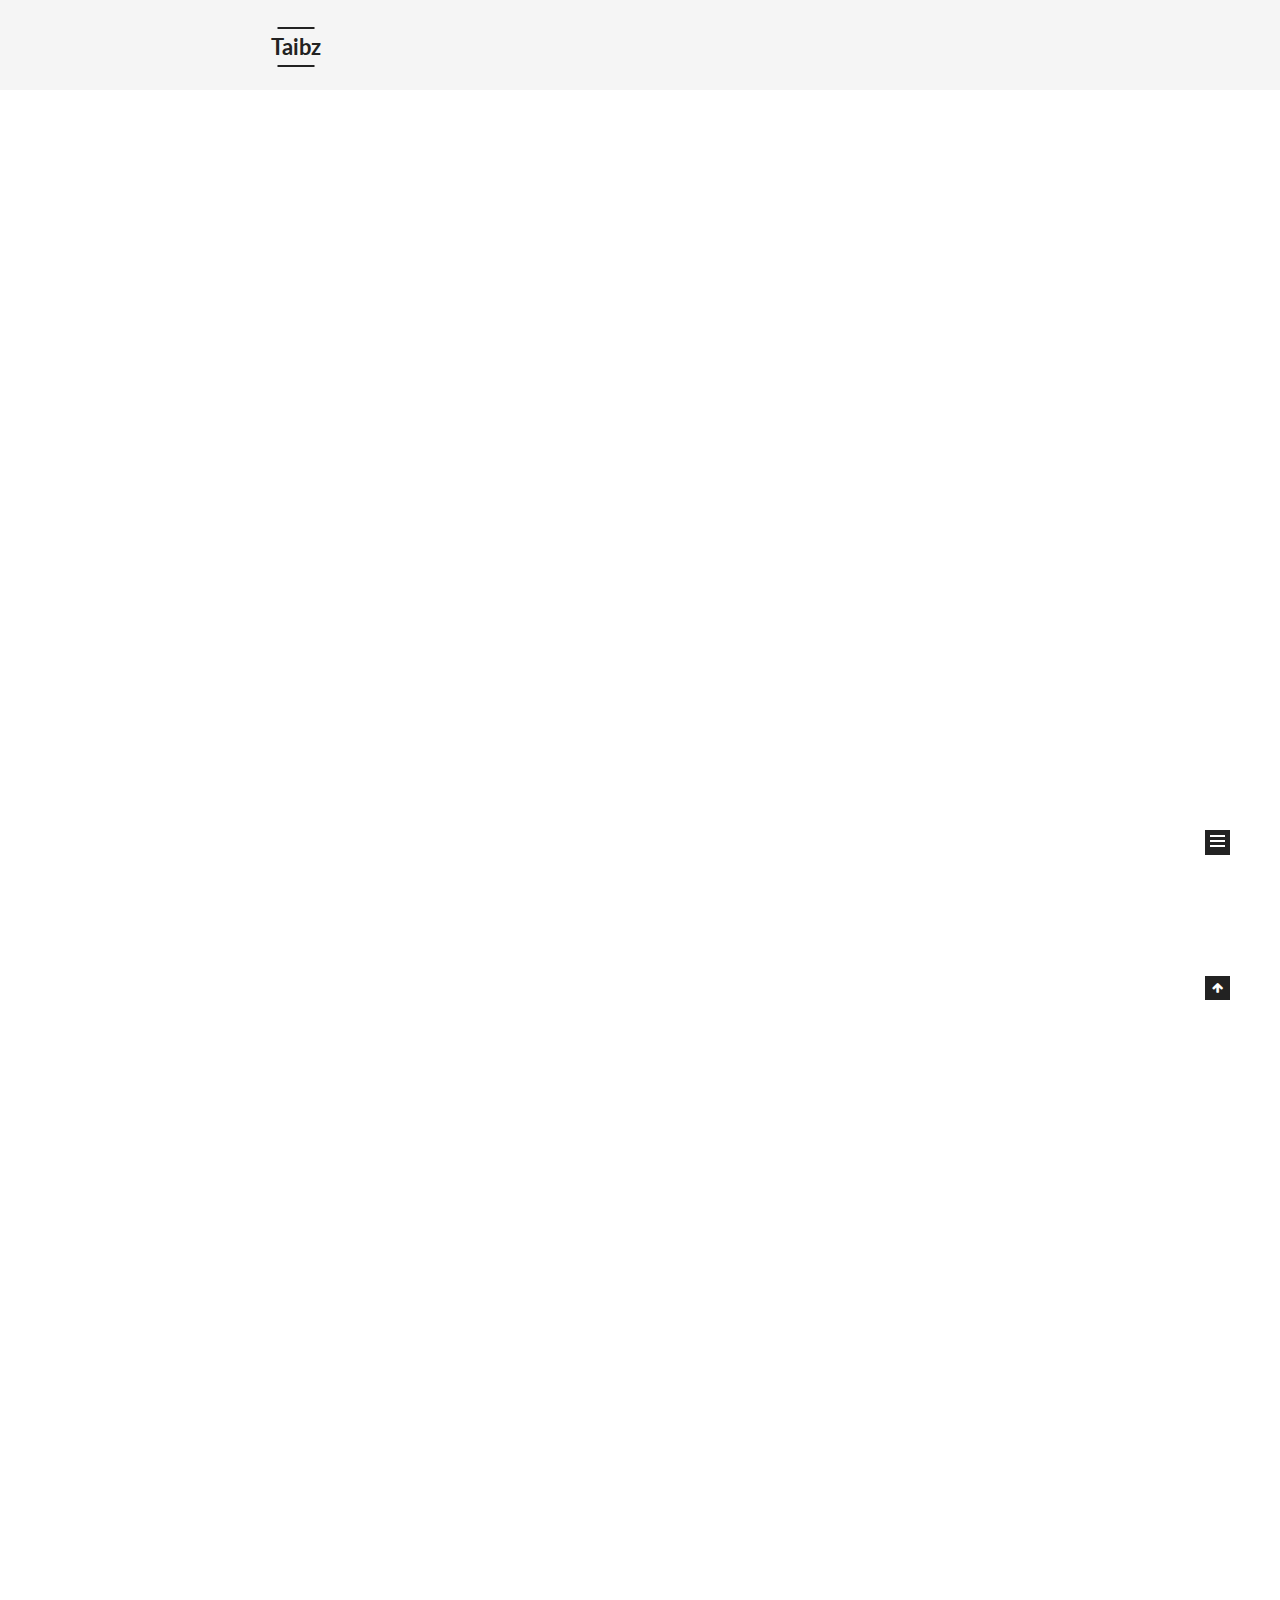
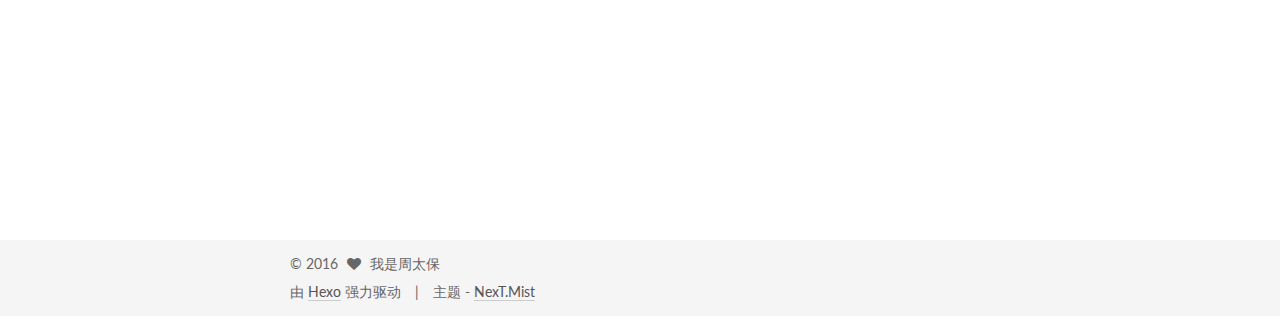
==== index.html @ db172027 "Site updated: 2016-09-04 22:16:09" ====
<!doctype html>



  


<html class="theme-next mist use-motion">
<head>
  <meta charset="UTF-8"/>
<meta http-equiv="X-UA-Compatible" content="IE=edge,chrome=1" />
<meta name="viewport" content="width=device-width, initial-scale=1, maximum-scale=1"/>



<meta http-equiv="Cache-Control" content="no-transform" />
<meta http-equiv="Cache-Control" content="no-siteapp" />












  
  
  <link href="/vendors/fancybox/source/jquery.fancybox.css?v=2.1.5" rel="stylesheet" type="text/css" />




  
  
  
  

  
    
    
  

  

  

  

  

  
    
    
    <link href="//fonts.googleapis.com/css?family=Lato:300,300italic,400,400italic,700,700italic&subset=latin,latin-ext" rel="stylesheet" type="text/css">
  






<link href="/vendors/font-awesome/css/font-awesome.min.css?v=4.4.0" rel="stylesheet" type="text/css" />

<link href="/css/main.css?v=5.0.1" rel="stylesheet" type="text/css" />


  <meta name="keywords" content="Hexo, NexT" />








  <link rel="shortcut icon" type="image/x-icon" href="/favicon.ico?v=5.0.1" />






<meta property="og:type" content="website">
<meta property="og:title" content="Taibz">
<meta property="og:url" content="http://yoursite.com/index.html">
<meta property="og:site_name" content="Taibz">
<meta name="twitter:card" content="summary">
<meta name="twitter:title" content="Taibz">



<script type="text/javascript" id="hexo.configuration">
  var NexT = window.NexT || {};
  var CONFIG = {
    scheme: 'Mist',
    sidebar: {"position":"left","display":"post"},
    fancybox: true,
    motion: true,
    duoshuo: {
      userId: 0,
      author: '博主'
    }
  };
</script>




  <link rel="canonical" href="http://yoursite.com/"/>

  <title> Taibz </title>
</head>

<body itemscope itemtype="http://schema.org/WebPage" lang="zh-Hans">

  










  
  
    
  

  <div class="container one-collumn sidebar-position-left 
   page-home 
 ">
    <div class="headband"></div>

    <header id="header" class="header" itemscope itemtype="http://schema.org/WPHeader">
      <div class="header-inner"><div class="site-meta ">
  

  <div class="custom-logo-site-title">
    <a href="/"  class="brand" rel="start">
      <span class="logo-line-before"><i></i></span>
      <span class="site-title">Taibz</span>
      <span class="logo-line-after"><i></i></span>
    </a>
  </div>
  <p class="site-subtitle"></p>
</div>

<div class="site-nav-toggle">
  <button>
    <span class="btn-bar"></span>
    <span class="btn-bar"></span>
    <span class="btn-bar"></span>
  </button>
</div>

<nav class="site-nav">
  

  
    <ul id="menu" class="menu">
      
        
        <li class="menu-item menu-item-home">
          <a href="/" rel="section">
            
              <i class="menu-item-icon fa fa-fw fa-home"></i> <br />
            
            首页
          </a>
        </li>
      
        
        <li class="menu-item menu-item-archives">
          <a href="/archives" rel="section">
            
              <i class="menu-item-icon fa fa-fw fa-archive"></i> <br />
            
            归档
          </a>
        </li>
      
        
        <li class="menu-item menu-item-tags">
          <a href="/tags" rel="section">
            
              <i class="menu-item-icon fa fa-fw fa-tags"></i> <br />
            
            标签
          </a>
        </li>
      
        
        <li class="menu-item menu-item-categories">
          <a href="/categories" rel="section">
            
              <i class="menu-item-icon fa fa-fw fa-th"></i> <br />
            
            分类
          </a>
        </li>
      

      
    </ul>
  

  
</nav>

 </div>
    </header>

    <main id="main" class="main">
      <div class="main-inner">
        <div class="content-wrap">
          <div id="content" class="content">
            
  <section id="posts" class="posts-expand">
    
      

  
  

  
  
  

  <article class="post post-type-normal " itemscope itemtype="http://schema.org/Article">

    
      <header class="post-header">

        
        
          <h1 class="post-title" itemprop="name headline">
            
            
              
                
                <a class="post-title-link" href="/2016/09/04/我是周太保/" itemprop="url">
                  我是周太保
                </a>
              
            
          </h1>
        

        <div class="post-meta">
          <span class="post-time">
            <span class="post-meta-item-icon">
              <i class="fa fa-calendar-o"></i>
            </span>
            <span class="post-meta-item-text">发表于</span>
            <time itemprop="dateCreated" datetime="2016-09-04T21:51:38+08:00" content="2016-09-04">
              2016-09-04
            </time>
          </span>

          
            <span class="post-category" >
              &nbsp; | &nbsp;
              <span class="post-meta-item-icon">
                <i class="fa fa-folder-o"></i>
              </span>
              <span class="post-meta-item-text">分类于</span>
              
                <span itemprop="about" itemscope itemtype="https://schema.org/Thing">
                  <a href="/categories/随笔/" itemprop="url" rel="index">
                    <span itemprop="name">随笔</span>
                  </a>
                </span>

                
                

              
            </span>
          

          
            
          

          

          
          

          
        </div>
      </header>
    


    <div class="post-body" itemprop="articleBody">

      
      

      
        
          <h2 id="内容标题"><a href="#内容标题" class="headerlink" title="内容标题"></a>内容标题</h2><h3 id="二级标题"><a href="#二级标题" class="headerlink" title="二级标题"></a>二级标题</h3><p>以下是Java样式的代码<br><figure class="highlight java"><table><tr><td class="gutter"><pre><div class="line">1</div><div class="line">2</div><div class="line">3</div><div class="line">4</div><div class="line">5</div></pre></td><td class="code"><pre><div class="line"><span class="keyword">public</span> <span class="class"><span class="keyword">class</span> <span class="title">Main</span></span>&#123;</div><div class="line">  <span class="function"><span class="keyword">public</span> <span class="keyword">static</span> <span class="keyword">void</span> <span class="title">main</span><span class="params">(String[] args)</span></span>&#123;</div><div class="line">	System.out.println(<span class="string">"hello world!"</span>);</div><div class="line">  &#125;</div><div class="line">&#125;</div></pre></td></tr></table></figure></p>
<p>以下类容隐藏，点击 阅读全文&gt;&gt; 后显示<br>
          <div class="post-more-link text-center">
            <a class="btn" href="/2016/09/04/我是周太保/#more" rel="contents">
              阅读全文 &raquo;
            </a>
          </div>
        
      
    </div>

    <div>
      
    </div>

    <div>
      
    </div>

    <footer class="post-footer">
      

      

      
      
        <div class="post-eof"></div>
      
    </footer>
  </article>


    
      

  
  

  
  
  

  <article class="post post-type-normal " itemscope itemtype="http://schema.org/Article">

    
      <header class="post-header">

        
        
          <h1 class="post-title" itemprop="name headline">
            
            
              
                
                <a class="post-title-link" href="/2016/09/04/hello-world/" itemprop="url">
                  Hello World
                </a>
              
            
          </h1>
        

        <div class="post-meta">
          <span class="post-time">
            <span class="post-meta-item-icon">
              <i class="fa fa-calendar-o"></i>
            </span>
            <span class="post-meta-item-text">发表于</span>
            <time itemprop="dateCreated" datetime="2016-09-04T21:39:32+08:00" content="2016-09-04">
              2016-09-04
            </time>
          </span>

          

          
            
          

          

          
          

          
        </div>
      </header>
    


    <div class="post-body" itemprop="articleBody">

      
      

      
        
          
            <p>Welcome to <a href="https://hexo.io/" target="_blank" rel="external">Hexo</a>! This is your very first post. Check <a href="https://hexo.io/docs/" target="_blank" rel="external">documentation</a> for more info. If you get any problems when using Hexo, you can find the answer in <a href="https://hexo.io/docs/troubleshooting.html" target="_blank" rel="external">troubleshooting</a> or you can ask me on <a href="https://github.com/hexojs/hexo/issues" target="_blank" rel="external">GitHub</a>.</p>
<h2 id="Quick-Start"><a href="#Quick-Start" class="headerlink" title="Quick Start"></a>Quick Start</h2><h3 id="Create-a-new-post"><a href="#Create-a-new-post" class="headerlink" title="Create a new post"></a>Create a new post</h3><figure class="highlight bash"><table><tr><td class="gutter"><pre><div class="line">1</div></pre></td><td class="code"><pre><div class="line">$ hexo new <span class="string">"My New Post"</span></div></pre></td></tr></table></figure>
<p>More info: <a href="https://hexo.io/docs/writing.html" target="_blank" rel="external">Writing</a></p>
<h3 id="Run-server"><a href="#Run-server" class="headerlink" title="Run server"></a>Run server</h3><figure class="highlight bash"><table><tr><td class="gutter"><pre><div class="line">1</div></pre></td><td class="code"><pre><div class="line">$ hexo server</div></pre></td></tr></table></figure>
<p>More info: <a href="https://hexo.io/docs/server.html" target="_blank" rel="external">Server</a></p>
<h3 id="Generate-static-files"><a href="#Generate-static-files" class="headerlink" title="Generate static files"></a>Generate static files</h3><figure class="highlight bash"><table><tr><td class="gutter"><pre><div class="line">1</div></pre></td><td class="code"><pre><div class="line">$ hexo generate</div></pre></td></tr></table></figure>
<p>More info: <a href="https://hexo.io/docs/generating.html" target="_blank" rel="external">Generating</a></p>
<h3 id="Deploy-to-remote-sites"><a href="#Deploy-to-remote-sites" class="headerlink" title="Deploy to remote sites"></a>Deploy to remote sites</h3><figure class="highlight bash"><table><tr><td class="gutter"><pre><div class="line">1</div></pre></td><td class="code"><pre><div class="line">$ hexo deploy</div></pre></td></tr></table></figure>
<p>More info: <a href="https://hexo.io/docs/deployment.html" target="_blank" rel="external">Deployment</a></p>

          
        
      
    </div>

    <div>
      
    </div>

    <div>
      
    </div>

    <footer class="post-footer">
      

      

      
      
        <div class="post-eof"></div>
      
    </footer>
  </article>


    
  </section>

  


          </div>
          


          

        </div>
        
          
  
  <div class="sidebar-toggle">
    <div class="sidebar-toggle-line-wrap">
      <span class="sidebar-toggle-line sidebar-toggle-line-first"></span>
      <span class="sidebar-toggle-line sidebar-toggle-line-middle"></span>
      <span class="sidebar-toggle-line sidebar-toggle-line-last"></span>
    </div>
  </div>

  <aside id="sidebar" class="sidebar">
    <div class="sidebar-inner">

      

      

      <section class="site-overview sidebar-panel  sidebar-panel-active ">
        <div class="site-author motion-element" itemprop="author" itemscope itemtype="http://schema.org/Person">
          <img class="site-author-image" itemprop="image"
               src="/images/avatar.gif"
               alt="我是周太保" />
          <p class="site-author-name" itemprop="name">我是周太保</p>
          <p class="site-description motion-element" itemprop="description"></p>
        </div>
        <nav class="site-state motion-element">
          <div class="site-state-item site-state-posts">
            <a href="/archives">
              <span class="site-state-item-count">2</span>
              <span class="site-state-item-name">日志</span>
            </a>
          </div>

          
            <div class="site-state-item site-state-categories">
              <a href="/categories">
                <span class="site-state-item-count">1</span>
                <span class="site-state-item-name">分类</span>
              </a>
            </div>
          

          
            <div class="site-state-item site-state-tags">
              <a href="/tags">
                <span class="site-state-item-count">2</span>
                <span class="site-state-item-name">标签</span>
              </a>
            </div>
          

        </nav>

        

        <div class="links-of-author motion-element">
          
        </div>

        
        

        
        

      </section>

      

    </div>
  </aside>


        
      </div>
    </main>

    <footer id="footer" class="footer">
      <div class="footer-inner">
        <div class="copyright" >
  
  &copy; 
  <span itemprop="copyrightYear">2016</span>
  <span class="with-love">
    <i class="fa fa-heart"></i>
  </span>
  <span class="author" itemprop="copyrightHolder">我是周太保</span>
</div>

<div class="powered-by">
  由 <a class="theme-link" href="https://hexo.io">Hexo</a> 强力驱动
</div>

<div class="theme-info">
  主题 -
  <a class="theme-link" href="https://github.com/iissnan/hexo-theme-next">
    NexT.Mist
  </a>
</div>

        

        
      </div>
    </footer>

    <div class="back-to-top">
      <i class="fa fa-arrow-up"></i>
    </div>
  </div>

  

<script type="text/javascript">
  if (Object.prototype.toString.call(window.Promise) !== '[object Function]') {
    window.Promise = null;
  }
</script>









  



  
  <script type="text/javascript" src="/vendors/jquery/index.js?v=2.1.3"></script>

  
  <script type="text/javascript" src="/vendors/fastclick/lib/fastclick.min.js?v=1.0.6"></script>

  
  <script type="text/javascript" src="/vendors/jquery_lazyload/jquery.lazyload.js?v=1.9.7"></script>

  
  <script type="text/javascript" src="/vendors/velocity/velocity.min.js?v=1.2.1"></script>

  
  <script type="text/javascript" src="/vendors/velocity/velocity.ui.min.js?v=1.2.1"></script>

  
  <script type="text/javascript" src="/vendors/fancybox/source/jquery.fancybox.pack.js?v=2.1.5"></script>


  


  <script type="text/javascript" src="/js/src/utils.js?v=5.0.1"></script>

  <script type="text/javascript" src="/js/src/motion.js?v=5.0.1"></script>



  
  

  

  


  <script type="text/javascript" src="/js/src/bootstrap.js?v=5.0.1"></script>



  



  




  
  

  

  

  

</body>
</html>
---- css/main.css ----
/* normalize.css v3.0.2 | MIT License | git.io/normalize */
html {
  font-family: sans-serif; /* 1 */
  -ms-text-size-adjust: 100%; /* 2 */
  -webkit-text-size-adjust: 100%; /* 2 */
}
body {
  margin: 0;
}
article,
aside,
details,
figcaption,
figure,
footer,
header,
hgroup,
main,
menu,
nav,
section,
summary {
  display: block;
}
audio,
canvas,
progress,
video {
  display: inline-block; /* 1 */
  vertical-align: baseline; /* 2 */
}
audio:not([controls]) {
  display: none;
  height: 0;
}
[hidden],
template {
  display: none;
}
a {
  background-color: transparent;
}
a:active,
a:hover {
  outline: 0;
}
abbr[title] {
  border-bottom: 1px dotted;
}
b,
strong {
  font-weight: bold;
}
dfn {
  font-style: italic;
}
h1 {
  font-size: 2em;
  margin: 0.67em 0;
}
mark {
  background: #ff0;
  color: #000;
}
small {
  font-size: 80%;
}
sub,
sup {
  font-size: 75%;
  line-height: 0;
  position: relative;
  vertical-align: baseline;
}
sup {
  top: -0.5em;
}
sub {
  bottom: -0.25em;
}
img {
  border: 0;
}
svg:not(:root) {
  overflow: hidden;
}
figure {
  margin: 1em 40px;
}
hr {
  -moz-box-sizing: content-box;
  box-sizing: content-box;
  height: 0;
}
pre {
  overflow: auto;
}
code,
kbd,
pre,
samp {
  font-family: monospace, monospace;
  font-size: 1em;
}
button,
input,
optgroup,
select,
textarea {
  color: inherit; /* 1 */
  font: inherit; /* 2 */
  margin: 0; /* 3 */
}
button {
  overflow: visible;
}
button,
select {
  text-transform: none;
}
button,
html input[type="button"],
input[type="reset"],
input[type="submit"] {
  -webkit-appearance: button; /* 2 */
  cursor: pointer; /* 3 */
}
button[disabled],
html input[disabled] {
  cursor: default;
}
button::-moz-focus-inner,
input::-moz-focus-inner {
  border: 0;
  padding: 0;
}
input {
  line-height: normal;
}
input[type="checkbox"],
input[type="radio"] {
  box-sizing: border-box; /* 1 */
  padding: 0; /* 2 */
}
input[type="number"]::-webkit-inner-spin-button,
input[type="number"]::-webkit-outer-spin-button {
  height: auto;
}
input[type="search"] {
  -webkit-appearance: textfield; /* 1 */
  -moz-box-sizing: content-box;
  -webkit-box-sizing: content-box; /* 2 */
  box-sizing: content-box;
}
input[type="search"]::-webkit-search-cancel-button,
input[type="search"]::-webkit-search-decoration {
  -webkit-appearance: none;
}
fieldset {
  border: 1px solid #c0c0c0;
  margin: 0 2px;
  padding: 0.35em 0.625em 0.75em;
}
legend {
  border: 0; /* 1 */
  padding: 0; /* 2 */
}
textarea {
  overflow: auto;
}
optgroup {
  font-weight: bold;
}
table {
  border-collapse: collapse;
  border-spacing: 0;
}
td,
th {
  padding: 0;
}
::selection {
  background: #262a30;
  color: #fff;
}
body {
  position: relative;
  font-family: 'Lato', "PingFang SC", "Microsoft YaHei", sans-serif;
  font-size: 14px;
  line-height: 2;
  color: #555;
  background: #fff;
}
@media (max-width: 767px) {
  body {
    padding-right: 0 !important;
  }
}
@media (min-width: 768px) and (max-width: 991px) {
  body {
    padding-right: 0 !important;
  }
}
@media (min-width: 1600px) {
  body {
    font-size: 16px;
  }
}
h1,
h2,
h3,
h4,
h5,
h6 {
  margin: 0;
  padding: 0;
  font-weight: bold;
  line-height: 1.5;
  font-family: 'Lato', "PingFang SC", "Microsoft YaHei", sans-serif;
}
h2,
h3,
h4,
h5,
h6 {
  margin: 20px 0 15px;
}
h1 {
  font-size: 24px;
}
@media (max-width: 767px) {
  h1 {
    font-size: 20px;
  }
}
h2 {
  font-size: 22px;
}
@media (max-width: 767px) {
  h2 {
    font-size: 18px;
  }
}
h3 {
  font-size: 20px;
}
@media (max-width: 767px) {
  h3 {
    font-size: 16px;
  }
}
h4 {
  font-size: 18px;
}
@media (max-width: 767px) {
  h4 {
    font-size: 14px;
  }
}
h5 {
  font-size: 16px;
}
@media (max-width: 767px) {
  h5 {
    font-size: 12px;
  }
}
h6 {
  font-size: 14px;
}
@media (max-width: 767px) {
  h6 {
    font-size: 10px;
  }
}
p {
  margin: 0 0 25px 0;
}
a {
  color: #555;
  text-decoration: none;
  border-bottom: 1px solid #999;
  word-wrap: break-word;
}
a:hover {
  color: #222;
  border-bottom-color: #222;
}
ul {
  list-style: none;
}
blockquote {
  margin: 0;
  padding: 0;
}
img {
  display: block;
  margin: auto;
  max-width: 100%;
  height: auto;
}
hr {
  margin: 40px 0;
  height: 3px;
  border: none;
  background-color: #ddd;
  background-image: repeating-linear-gradient(-45deg, #fff, #fff 4px, transparent 4px, transparent 8px);
}
blockquote {
  padding: 0 15px;
  color: #666;
  border-left: 4px solid #ddd;
}
blockquote cite::before {
  content: "-";
  padding: 0 5px;
}
dt {
  font-weight: 700;
}
dd {
  margin: 0;
  padding: 0;
}
.text-left {
  text-align: left;
}
.text-center {
  text-align: center;
}
.text-right {
  text-align: right;
}
.text-justify {
  text-align: justify;
}
.text-nowrap {
  white-space: nowrap;
}
.text-lowercase {
  text-transform: lowercase;
}
.text-uppercase {
  text-transform: uppercase;
}
.text-capitalize {
  text-transform: capitalize;
}
.center-block {
  display: block;
  margin-left: auto;
  margin-right: auto;
}
.clearfix:before,
.clearfix:after {
  content: " ";
  display: table;
}
.clearfix:after {
  clear: both;
}
.pullquote {
  width: 45%;
}
.pullquote.left {
  float: left;
  margin-left: 5px;
  margin-right: 10px;
}
.pullquote.right {
  float: right;
  margin-left: 10px;
  margin-right: 5px;
}
.affix.affix.affix {
  position: fixed;
}
.translation {
  margin-top: -20px;
  font-size: 14px;
  color: #999;
}
.scrollbar-measure {
  width: 100px;
  height: 100px;
  overflow: scroll;
  position: absolute;
  top: -9999px;
}
.use-motion .motion-element {
  opacity: 0;
}
#local-search-input {
  padding: 3px;
  border: none;
  text-indent: 14px;
  border-radius: 0;
  width: 140px;
  outline: none;
  border-bottom: 1px solid #999;
  background: inherit;
  opacity: 0.5;
}
#local-search-input:focus {
  opacity: 1;
}
.search-icon {
  position: absolute;
  top: 9px;
}
table {
  margin: 20px 0;
  width: 100%;
  border-collapse: collapse;
  border-spacing: 0;
  border: 1px solid #ddd;
  font-size: 14px;
  table-layout: fixed;
  word-wrap: break-all;
}
table>tbody>tr:nth-of-type(odd) {
  background-color: #f9f9f9;
}
table>tbody>tr:hover {
  background-color: #f5f5f5;
}
caption,
th,
td {
  padding: 8px;
  text-align: left;
  vertical-align: middle;
  font-weight: normal;
}
th,
td {
  border-bottom: 3px solid #ddd;
  border-right: 1px solid #eee;
}
th {
  padding-bottom: 10px;
  font-weight: 700;
}
td {
  border-bottom-width: 1px;
}
html,
body {
  height: 100%;
}
.container {
  position: relative;
  min-height: 100%;
}
.header-inner {
  margin: 0 auto;
  padding: 100px 0 70px;
  width: 700px;
}
@media (min-width: 1600px) {
  .container .header-inner {
    width: 900px;
  }
}
.main {
  padding-bottom: 150px;
}
.main-inner {
  margin: 0 auto;
  width: 700px;
}
@media (min-width: 1600px) {
  .container .main-inner {
    width: 900px;
  }
}
.footer {
  position: absolute;
  left: 0;
  bottom: 0;
  width: 100%;
  min-height: 50px;
}
.footer-inner {
  box-sizing: border-box;
  margin: 20px auto;
  width: 700px;
}
@media (min-width: 1600px) {
  .container .footer-inner {
    width: 900px;
  }
}
pre,
.highlight {
  overflow: auto;
  margin: 20px 0;
  padding: 15px;
  font-size: 13px;
  color: #4d4d4c;
  background: #f7f7f7;
  line-height: 1.6;
}
pre,
code {
  font-family: consolas, Menlo, "PingFang SC", "Microsoft YaHei", monospace;
}
code {
  padding: 2px 4px;
  word-break: break-all;
  color: #555;
  background: #eee;
  border-radius: 4px;
  font-size: 13px;
}
pre code {
  padding: 0;
  color: #4d4d4c;
  background: none;
  text-shadow: none;
}
.highlight pre {
  border: none;
  margin: 0;
  padding: 1px;
}
.highlight table {
  margin: 0;
  width: auto;
  border: none;
}
.highlight td {
  border: none;
  padding: 0;
}
.highlight figcaption {
  font-size: 1em;
  color: #4d4d4c;
  line-height: 1em;
  margin-bottom: 1em;
}
.highlight figcaption:before,
.highlight figcaption:after {
  content: " ";
  display: table;
}
.highlight figcaption:after {
  clear: both;
}
.highlight figcaption a {
  float: right;
  color: #4d4d4c;
}
.highlight figcaption a:hover {
  border-bottom-color: #4d4d4c;
}
.highlight .gutter pre {
  color: #666;
  text-align: right;
  padding-right: 20px;
}
.highlight .line {
  height: 20px;
}
.gist table {
  width: auto;
}
.gist table td {
  border: none;
}
pre .comment {
  color: #8e908c;
}
pre .variable,
pre .attribute,
pre .tag,
pre .regexp,
pre .ruby .constant,
pre .xml .tag .title,
pre .xml .pi,
pre .xml .doctype,
pre .html .doctype,
pre .css .id,
pre .css .class,
pre .css .pseudo {
  color: #c82829;
}
pre .number,
pre .preprocessor,
pre .built_in,
pre .literal,
pre .params,
pre .constant,
pre .command {
  color: #f5871f;
}
pre .ruby .class .title,
pre .css .rules .attribute,
pre .string,
pre .value,
pre .inheritance,
pre .header,
pre .ruby .symbol,
pre .xml .cdata,
pre .special,
pre .number,
pre .formula {
  color: #718c00;
}
pre .title,
pre .css .hexcolor {
  color: #3e999f;
}
pre .function,
pre .python .decorator,
pre .python .title,
pre .ruby .function .title,
pre .ruby .title .keyword,
pre .perl .sub,
pre .javascript .title,
pre .coffeescript .title {
  color: #4271ae;
}
pre .keyword,
pre .javascript .function {
  color: #8959a8;
}
.full-image.full-image.full-image {
  border: none;
  max-width: 100%;
  width: auto;
  margin: 20px auto;
}
@media (min-width: 992px) {
  .full-image.full-image.full-image {
    max-width: none;
    width: 126%;
    margin: 0 -13%;
  }
}
.blockquote-center,
.page-home .post-type-quote blockquote,
.page-post-detail .post-type-quote blockquote {
  position: relative;
  margin: 40px 0;
  padding: 0;
  border-left: none;
  text-align: center;
}
.blockquote-center::before,
.page-home .post-type-quote blockquote::before,
.page-post-detail .post-type-quote blockquote::before,
.blockquote-center::after,
.page-home .post-type-quote blockquote::after,
.page-post-detail .post-type-quote blockquote::after {
  position: absolute;
  content: ' ';
  display: block;
  width: 100%;
  height: 24px;
  opacity: 0.2;
  background-repeat: no-repeat;
  background-position: 0 -6px;
  background-size: 22px 22px;
}
.blockquote-center::before,
.page-home .post-type-quote blockquote::before,
.page-post-detail .post-type-quote blockquote::before {
  top: -20px;
  background-image: url("../images/quote-l.svg");
  border-top: 1px solid #ccc;
}
.blockquote-center::after,
.page-home .post-type-quote blockquote::after,
.page-post-detail .post-type-quote blockquote::after {
  bottom: -20px;
  background-image: url("../images/quote-r.svg");
  border-bottom: 1px solid #ccc;
  background-position: 100% 8px;
}
.blockquote-center p,
.page-home .post-type-quote blockquote p,
.page-post-detail .post-type-quote blockquote p,
.blockquote-center div,
.page-home .post-type-quote blockquote div,
.page-post-detail .post-type-quote blockquote div {
  text-align: center;
}
.post .post-body .group-picture img {
  box-sizing: border-box;
  padding: 0 3px;
  border: none;
}
.post .group-picture-row {
  overflow: hidden;
  margin-top: 6px;
}
.post .group-picture-row:first-child {
  margin-top: 0;
}
.post .group-picture-column {
  float: left;
}
.page-post-detail .post-body .group-picture-column {
  float: none;
  margin-top: 10px;
  width: auto !important;
}
.page-post-detail .post-body .group-picture-column img {
  margin: 0 auto;
}
.page-archive .group-picture-container {
  overflow: hidden;
}
.page-archive .group-picture-row {
  float: left;
}
.page-archive .group-picture-row:first-child {
  margin-top: 6px;
}
.page-archive .group-picture-column {
  max-width: 150px;
  max-height: 150px;
}
.btn {
  display: inline-block;
  padding: 0 20px;
  font-size: 14px;
  color: #fff;
  background: #222;
  border: 2px solid #222;
  text-decoration: none;
  border-radius: 0;
  transition-property: background-color;
  transition-duration: 0.2s;
  transition-timing-function: ease-in-out;
  transition-delay: 0s;
}
.btn:hover,
.post-more-link .btn:hover {
  border-color: #222;
  color: #222;
  background: #fff;
}
.btn-bar {
  display: block;
  width: 22px;
  height: 2px;
  background: #555;
  border-radius: 1px;
}
.btn-bar+.btn-bar {
  margin-top: 4px;
}
.pagination {
  margin: 120px 0 40px;
  text-align: center;
  border-top: 1px solid #eee;
}
.page-number-basic,
.pagination .prev,
.pagination .next,
.pagination .page-number,
.pagination .space {
  display: inline-block;
  position: relative;
  top: -1px;
  margin: 0 10px;
  padding: 0 10px;
  line-height: 30px;
}
@media (max-width: 767px) {
  .page-number-basic,
  .pagination .prev,
  .pagination .next,
  .pagination .page-number,
  .pagination .space {
    margin: 0 5px;
  }
}
.pagination .prev,
.pagination .next,
.pagination .page-number {
  border-bottom: 0;
  border-top: 1px solid #eee;
  transition-property: border-color;
  transition-duration: 0.2s;
  transition-timing-function: ease-in-out;
  transition-delay: 0s;
}
.pagination .prev:hover,
.pagination .next:hover,
.pagination .page-number:hover {
  border-top-color: #222;
}
.pagination .space {
  padding: 0;
  margin: 0;
}
.pagination .prev {
  margin-left: 0;
}
.pagination .next {
  margin-right: 0;
}
.pagination .page-number.current {
  color: #fff;
  background: #ccc;
  border-top-color: #ccc;
}
@media (max-width: 767px) {
  .pagination {
    border-top: none;
  }
  .pagination .prev,
  .pagination .next,
  .pagination .page-number {
    margin-bottom: 10px;
    border-top: 0;
    border-bottom: 1px solid #eee;
  }
  .pagination .prev:hover,
  .pagination .next:hover,
  .pagination .page-number:hover {
    border-bottom-color: #222;
  }
}
.comments {
  margin: 60px 20px 0;
}
.tag-cloud {
  text-align: center;
}
.tag-cloud a {
  display: inline-block;
  margin: 10px;
}
.back-to-top {
  box-sizing: border-box;
  position: fixed;
  bottom: -100px;
  right: 50px;
  z-index: 1050;
  padding: 0 6px;
  width: 25px;
  background: #222;
  font-size: 12px;
  opacity: 1;
  color: #fff;
  cursor: pointer;
  text-align: center;
  -webkit-transform: translateZ(0);
  transition-property: bottom;
  transition-duration: 0.2s;
  transition-timing-function: ease-in-out;
  transition-delay: 0s;
}
@media (max-width: 767px) {
  .back-to-top {
    display: none;
  }
}
@media (min-width: 768px) and (max-width: 991px) {
  .back-to-top {
    display: none;
  }
}
.back-to-top.back-to-top-on {
  bottom: 19px;
}
.header {
  background: #fff;
}
.header-inner {
  position: relative;
}
.headband {
  height: 3px;
  background: #222;
}
.site-meta {
  margin: 0;
  text-align: left;
}
@media (max-width: 767px) {
  .site-meta {
    text-align: center;
  }
}
.brand {
  position: relative;
  display: inline-block;
  padding: 0 40px;
  color: #222;
  background: #222;
  border-bottom: none;
}
.brand:hover {
  color: #222;
}
.logo {
  display: inline-block;
  margin-right: 5px;
  line-height: 36px;
  vertical-align: top;
}
.site-title {
  display: inline-block;
  vertical-align: top;
  line-height: 36px;
  font-size: 20px;
  font-weight: normal;
  font-family: 'Lato', "PingFang SC", "Microsoft YaHei", sans-serif;
}
.site-subtitle {
  margin-top: 10px;
  font-size: 13px;
  color: #999;
}
.use-motion .brand {
  opacity: 0;
}
.use-motion .logo,
.use-motion .site-title,
.use-motion .site-subtitle {
  opacity: 0;
  position: relative;
  top: -10px;
}
.site-nav-toggle {
  display: none;
  position: absolute;
  top: 10px;
  left: 10px;
}
@media (max-width: 767px) {
  .site-nav-toggle {
    display: block;
  }
}
.site-nav-toggle button {
  margin-top: 2px;
  padding: 9px 10px;
  background: transparent;
  border: none;
}
@media (max-width: 767px) {
  .site-nav {
    display: none;
    margin: 0 -10px;
    padding: 0 10px;
    clear: both;
    border-top: 1px solid #ddd;
  }
}
@media (min-width: 768px) and (max-width: 991px) {
  .site-nav {
    display: block !important;
  }
}
@media (min-width: 992px) {
  .site-nav {
    display: block !important;
  }
}
.menu {
  margin-top: 20px;
  padding-left: 0;
  text-align: center;
}
.menu .menu-item {
  display: inline-block;
  margin: 0 10px;
}
@media screen and (max-width: 767px) {
  .menu .menu-item {
    margin-top: 10px;
  }
}
.menu .menu-item a {
  display: block;
  font-size: 13px;
  text-transform: capitalize;
  line-height: inherit;
  border-bottom: 1px solid transparent;
  transition-property: border-color;
  transition-duration: 0.2s;
  transition-timing-function: ease-in-out;
  transition-delay: 0s;
}
.menu .menu-item a:hover {
  border-bottom-color: #222;
}
.menu .menu-item .fa {
  margin-right: 5px;
}
.use-motion .menu-item {
  opacity: 0;
}
.post-body {
  font-family: 'Lato', "PingFang SC", "Microsoft YaHei", sans-serif;
}
@media (max-width: 767px) {
  .post-body {
    word-break: break-word;
  }
}
.post-body .fancybox img {
  display: block !important;
  margin: 0 auto;
  cursor: pointer;
  cursor: zoom-in;
  cursor: -webkit-zoom-in;
}
.post-body .image-caption,
.post-body .figure .caption {
  margin: 10px auto 15px;
  text-align: center;
  font-size: 14px;
  color: #999;
  font-weight: bold;
  line-height: 1;
}
.post-sticky-flag {
  display: inline-block;
  font-size: 16px;
  -ms-transform: rotate(30deg);
  -webkit-transform: rotate(30deg);
  -moz-transform: rotate(30deg);
  -ms-transform: rotate(30deg);
  -o-transform: rotate(30deg);
  transform: rotate(30deg);
}
.posts-expand {
  padding-top: 40px;
}
@media (max-width: 767px) {
  .posts-expand {
    margin: 0 20px;
  }
  .post-body pre,
  .post-body .highlight {
    padding: 10px;
  }
  .post-body pre .gutter pre,
  .post-body .highlight .gutter pre {
    padding-right: 10px;
  }
}
@media (min-width: 992px) {
  .posts-expand .post-body {
    text-align: justify;
  }
}
.posts-expand .post-body h2,
.posts-expand .post-body h3,
.posts-expand .post-body h4,
.posts-expand .post-body h5,
.posts-expand .post-body h6 {
  padding-top: 10px;
}
.posts-expand .post-body h2 .header-anchor,
.posts-expand .post-body h3 .header-anchor,
.posts-expand .post-body h4 .header-anchor,
.posts-expand .post-body h5 .header-anchor,
.posts-expand .post-body h6 .header-anchor {
  float: right;
  margin-left: 10px;
  color: #ccc;
  border-bottom-style: none;
  visibility: hidden;
}
.posts-expand .post-body h2 .header-anchor:hover,
.posts-expand .post-body h3 .header-anchor:hover,
.posts-expand .post-body h4 .header-anchor:hover,
.posts-expand .post-body h5 .header-anchor:hover,
.posts-expand .post-body h6 .header-anchor:hover {
  color: inherit;
}
.posts-expand .post-body h2:hover .header-anchor,
.posts-expand .post-body h3:hover .header-anchor,
.posts-expand .post-body h4:hover .header-anchor,
.posts-expand .post-body h5:hover .header-anchor,
.posts-expand .post-body h6:hover .header-anchor {
  visibility: visible;
}
.posts-expand .post-body ul li {
  list-style: circle;
}
.posts-expand .post-body img {
  box-sizing: border-box;
  margin: auto;
  padding: 3px;
  border: 1px solid #ddd;
}
.posts-expand .fancybox img {
  margin: 0 auto;
}
@media (max-width: 767px) {
  .posts-collapse {
    margin: 0 20px;
  }
  .posts-collapse .post-title,
  .posts-collapse .post-meta {
    display: block;
    width: auto;
    text-align: left;
  }
}
.posts-collapse {
  position: relative;
  z-index: 1010;
  margin-left: 0;
}
.posts-collapse::after {
  content: " ";
  position: absolute;
  top: 20px;
  left: 0;
  margin-left: -2px;
  width: 4px;
  height: 100%;
  background: #f5f5f5;
  z-index: -1;
}
@media (max-width: 767px) {
  .posts-collapse {
    margin: 0 20px;
  }
}
.posts-collapse .collection-title {
  position: relative;
  margin: 60px 0;
}
.posts-collapse .collection-title h2 {
  margin-left: 20px;
}
.posts-collapse .collection-title small {
  color: #bbb;
}
.posts-collapse .collection-title::before {
  content: " ";
  position: absolute;
  left: 0;
  top: 50%;
  margin-left: -4px;
  margin-top: -4px;
  width: 8px;
  height: 8px;
  background: #bbb;
  border-radius: 50%;
}
.posts-collapse .post {
  margin: 30px 0;
}
.posts-collapse .post-header {
  position: relative;
  transition-duration: 0.2s;
  transition-timing-function: ease-in-out;
  transition-delay: 0s;
  transition-property: border;
  border-bottom: 1px dashed #ccc;
}
.posts-collapse .post-header::before {
  content: " ";
  position: absolute;
  left: 0;
  top: 12px;
  width: 6px;
  height: 6px;
  margin-left: -4px;
  background: #bbb;
  border-radius: 50%;
  border: 1px solid #fff;
  transition-duration: 0.2s;
  transition-timing-function: ease-in-out;
  transition-delay: 0s;
  transition-property: background;
}
.posts-collapse .post-header:hover {
  border-bottom-color: #666;
}
.posts-collapse .post-header:hover::before {
  background: #222;
}
.posts-collapse .post-meta {
  position: absolute;
  font-size: 12px;
  left: 20px;
  top: 5px;
}
.posts-collapse .post-comments-count {
  display: none;
}
.posts-collapse .post-title {
  margin-left: 60px;
  font-size: 16px;
  font-weight: normal;
  line-height: inherit;
}
.posts-collapse .post-title::after {
  margin-left: 3px;
  opacity: 0.6;
}
.posts-collapse .post-title a {
  color: #666;
  border-bottom: none;
}
.page-home .post-type-quote .post-header,
.page-post-detail .post-type-quote .post-header,
.page-home .post-type-quote .post-tags,
.page-post-detail .post-type-quote .post-tags {
  display: none;
}
.posts-expand .post-title {
  font-size: 26px;
  text-align: center;
  word-break: break-word;
  font-weight: 400;
}
@media (max-width: 767px) {
  .posts-expand .post-title {
    font-size: 22px;
  }
}
.posts-expand .post-title-link {
  display: inline-block;
  position: relative;
  color: #555;
  border-bottom: none;
  line-height: 1.2;
  vertical-align: top;
}
.posts-expand .post-title-link::before {
  content: "";
  position: absolute;
  width: 100%;
  height: 2px;
  bottom: 0;
  left: 0;
  background-color: #000;
  visibility: hidden;
  -webkit-transform: scaleX(0);
  -moz-transform: scaleX(0);
  -ms-transform: scaleX(0);
  -o-transform: scaleX(0);
  transform: scaleX(0);
  transition-duration: 0.2s;
  transition-timing-function: ease-in-out;
  transition-delay: 0s;
}
.posts-expand .post-title-link:hover::before {
  visibility: visible;
  -webkit-transform: scaleX(1);
  -moz-transform: scaleX(1);
  -ms-transform: scaleX(1);
  -o-transform: scaleX(1);
  transform: scaleX(1);
}
.posts-expand .post-title-link .fa {
  font-size: 16px;
}
.posts-expand .post-meta {
  margin: 3px 0 60px 0;
  color: #999;
  font-family: 'Lato', "PingFang SC", "Microsoft YaHei", sans-serif;
  font-size: 12px;
  text-align: center;
}
.posts-expand .post-meta .post-category-list {
  display: inline-block;
  margin: 0;
  padding: 3px;
}
.posts-expand .post-meta .post-category-list-link {
  color: #999;
}
.post-meta-item-icon {
  display: none;
  margin-right: 3px;
}
@media (min-width: 768px) and (max-width: 991px) {
  .post-meta-item-icon {
    display: inline-block;
  }
}
@media (max-width: 767px) {
  .post-meta-item-icon {
    display: inline-block;
  }
}
@media (min-width: 768px) and (max-width: 991px) {
  .post-meta-item-text {
    display: none;
  }
}
@media (max-width: 767px) {
  .post-meta-item-text {
    display: none;
  }
}
@media (max-width: 767px) {
  .posts-expand .post-comments-count {
    display: none;
  }
}
.post-more-link {
  margin-top: 50px;
}
.post-more-link .btn {
  color: #555;
  font-size: 14px;
  background: transparent;
  border-radius: 0;
  line-height: 2;
}
.posts-expand .post-tags {
  margin-top: 40px;
  text-align: center;
}
.posts-expand .post-tags a {
  display: inline-block;
  margin-right: 10px;
  font-size: 13px;
}
.post-nav {
  overflow: hidden;
  margin-top: 60px;
  padding: 10px;
  white-space: nowrap;
  border-top: 1px solid #eee;
}
.post-nav-item {
  display: inline-block;
  width: 50%;
  white-space: normal;
}
.post-nav-item a {
  position: relative;
  display: inline-block;
  line-height: 25px;
  font-size: 14px;
  color: #555;
  border-bottom: none;
}
.post-nav-item a:hover {
  color: #222;
  border-bottom: none;
}
.post-nav-item a:active {
  top: 2px;
}
.post-nav-item a i {
  font-size: 12px;
}
.post-nav-prev {
  text-align: right;
}
.posts-expand .post-eof {
  display: block;
  margin: 80px auto 60px;
  width: 8%;
  height: 1px;
  background: #ccc;
  text-align: center;
}
.post:last-child .post-eof.post-eof.post-eof {
  display: none;
}
.post-gallery {
  display: table;
  table-layout: fixed;
  width: 100%;
  border-collapse: separate;
}
.post-gallery-row {
  display: table-row;
}
.post-gallery .post-gallery-img {
  display: table-cell;
  text-align: center;
  vertical-align: middle;
  border: none;
}
.post-gallery .post-gallery-img img {
  max-width: 100%;
  max-height: 100%;
  border: none;
}
.fancybox-close,
.fancybox-close:hover {
  border: none;
}
.sidebar {
  position: fixed;
  right: 0;
  top: 0;
  bottom: 0;
  width: 0;
  z-index: 1040;
  box-shadow: inset 0 2px 6px #000;
  background: #222;
  -webkit-transform: translateZ(0);
}
.sidebar a {
  color: #999;
  border-bottom-color: #555;
}
.sidebar a:hover {
  color: #eee;
}
@media (min-width: 768px) and (max-width: 991px) {
  .sidebar {
    display: none !important;
  }
}
@media (max-width: 767px) {
  .sidebar {
    display: none !important;
  }
}
.sidebar-inner {
  position: relative;
  padding: 20px 10px;
  color: #999;
  text-align: center;
}
.sidebar-toggle {
  position: fixed;
  right: 50px;
  bottom: 45px;
  width: 15px;
  height: 15px;
  padding: 5px;
  background: #222;
  line-height: 0;
  z-index: 1050;
  cursor: pointer;
  -webkit-transform: translateZ(0);
}
@media (min-width: 768px) and (max-width: 991px) {
  .sidebar-toggle {
    display: none;
  }
}
@media (max-width: 767px) {
  .sidebar-toggle {
    display: none;
  }
}
.sidebar-toggle-line {
  position: relative;
  display: inline-block;
  vertical-align: top;
  height: 2px;
  width: 100%;
  background: #fff;
  margin-top: 3px;
}
.sidebar-toggle-line:first-child {
  margin-top: 0;
}
.site-author-image {
  display: block;
  margin: 0 auto;
  padding: 2px;
  max-width: 96px;
  height: auto;
  border: 2px solid #333;
}
.site-author-name {
  margin: 5px 0 0;
  text-align: center;
  color: #f5f5f5;
  font-weight: normal;
}
.site-description {
  margin-top: 5px;
  text-align: center;
  font-size: 14px;
  color: #999;
}
.site-state {
  overflow: hidden;
  line-height: 1.4;
  white-space: nowrap;
  text-align: center;
}
.site-state-item {
  display: inline-block;
  padding: 0 15px;
  border-left: 1px solid #333;
}
.site-state-item:first-child {
  border-left: none;
}
.site-state-item a {
  border-bottom: none;
}
.site-state-item-count {
  display: block;
  text-align: center;
  color: inherit;
  font-weight: 600;
  font-size: 18px;
}
.site-state-item-name {
  font-size: 13px;
  color: inherit;
}
.feed-link {
  margin-top: 20px;
}
.feed-link a {
  display: inline-block;
  padding: 0 15px;
  color: #fc6423;
  border: 1px solid #fc6423;
  border-radius: 4px;
}
.feed-link a i {
  color: #fc6423;
  font-size: 14px;
}
.feed-link a:hover {
  color: #fff;
  background: #fc6423;
}
.feed-link a:hover i {
  color: #fff;
}
.links-of-author {
  margin-top: 20px;
}
.links-of-author a {
  display: inline-block;
  vertical-align: middle;
  margin-right: 10px;
  margin-bottom: 10px;
  border-bottom-color: #555;
  font-size: 13px;
}
.links-of-author a:before {
  display: inline-block;
  vertical-align: middle;
  margin-right: 3px;
  content: " ";
  width: 4px;
  height: 4px;
  border-radius: 50%;
  background: #1f1a79;
}
.links-of-blogroll {
  font-size: 13px;
}
.links-of-blogroll-title {
  margin-top: 20px;
  font-size: 14px;
  font-weight: 600;
}
.links-of-blogroll-list {
  margin: 0;
  padding: 0;
}
.links-of-blogroll-item {
  padding: 2px 10px;
}
.sidebar-nav {
  margin: 0 0 20px;
  padding-left: 0;
}
.sidebar-nav li {
  display: inline-block;
  cursor: pointer;
  border-bottom: 1px solid transparent;
  font-size: 14px;
  color: #555;
}
.sidebar-nav li:hover {
  color: #f5f5f5;
}
.page-post-detail .sidebar-nav-toc {
  padding: 0 5px;
}
.page-post-detail .sidebar-nav-overview {
  margin-left: 10px;
}
.sidebar-nav .sidebar-nav-active {
  color: #87daff;
  border-bottom-color: #87daff;
}
.sidebar-nav .sidebar-nav-active:hover {
  color: #87daff;
}
.sidebar-panel {
  display: none;
}
.sidebar-panel-active {
  display: block;
}
.post-toc-empty {
  font-size: 14px;
  color: #666;
}
.post-toc-wrap {
  overflow: hidden;
}
.post-toc {
  overflow: auto;
}
.post-toc ol {
  margin: 0;
  padding: 0 2px 5px 10px;
  text-align: left;
  list-style: none;
  font-size: 14px;
}
.post-toc ol > ol {
  padding-left: 0;
}
.post-toc ol a {
  transition-duration: 0.2s;
  transition-timing-function: ease-in-out;
  transition-delay: 0s;
  transition-property: all;
  color: #999;
  border-bottom-color: #555;
}
.post-toc ol a:hover {
  color: #ccc;
  border-bottom-color: #ccc;
}
.post-toc .nav-item {
  overflow: hidden;
  text-overflow: ellipsis;
  white-space: nowrap;
  line-height: 1.8;
}
.post-toc .nav .nav-child {
  display: none;
}
.post-toc .nav .active > .nav-child {
  display: block;
}
.post-toc .nav .active-current > .nav-child {
  display: block;
}
.post-toc .nav .active-current > .nav-child > .nav-item {
  display: block;
}
.post-toc .nav .active > a {
  color: #87daff;
  border-bottom-color: #87daff;
}
.post-toc .nav .active-current > a {
  color: #87daff;
}
.post-toc .nav .active-current > a:hover {
  color: #87daff;
}
.footer {
  font-size: 14px;
  color: #999;
}
.footer img {
  border: none;
}
.footer-inner {
  text-align: center;
}
.with-love {
  display: inline-block;
  margin: 0 5px;
}
.powered-by,
.theme-info {
  display: inline-block;
}
.powered-by {
  margin-right: 10px;
}
.powered-by::after {
  content: "|";
  padding-left: 10px;
}
.cc-license {
  margin-top: 10px;
  text-align: center;
}
.cc-license .cc-opacity {
  opacity: 0.7;
  border-bottom: none;
}
.cc-license .cc-opacity:hover {
  opacity: 0.9;
}
.cc-license img {
  display: inline-block;
}
.theme-next #ds-thread #ds-reset {
  color: #555;
}
.theme-next #ds-thread #ds-reset .ds-replybox {
  margin-bottom: 30px;
}
.theme-next #ds-thread #ds-reset .ds-replybox .ds-avatar,
.theme-next #ds-reset .ds-avatar img {
  box-shadow: none;
}
.theme-next #ds-thread #ds-reset .ds-textarea-wrapper {
  border-color: #c7d4e1;
  background: none;
  border-top-right-radius: 3px;
  border-top-left-radius: 3px;
}
.theme-next #ds-thread #ds-reset .ds-textarea-wrapper textarea {
  height: 60px;
}
.theme-next #ds-reset .ds-rounded-top {
  border-radius: 0;
}
.theme-next #ds-thread #ds-reset .ds-post-toolbar {
  box-sizing: border-box;
  border: 1px solid #c7d4e1;
  background: #f6f8fa;
}
.theme-next #ds-thread #ds-reset .ds-post-options {
  height: 40px;
  border: none;
  background: none;
}
.theme-next #ds-thread #ds-reset .ds-toolbar-buttons {
  top: 11px;
}
.theme-next #ds-thread #ds-reset .ds-sync {
  top: 5px;
}
.theme-next #ds-thread #ds-reset .ds-post-button {
  top: 4px;
  right: 5px;
  width: 90px;
  height: 30px;
  border: 1px solid #c5ced7;
  border-radius: 3px;
  background-image: linear-gradient(#fbfbfc, #f5f7f9);
  color: #60676d;
}
.theme-next #ds-thread #ds-reset .ds-post-button:hover {
  background-position: 0 -30px;
  color: #60676d;
}
.theme-next #ds-thread #ds-reset .ds-comments-info {
  padding: 10px 0;
}
.theme-next #ds-thread #ds-reset .ds-sort {
  display: none;
}
.theme-next #ds-thread #ds-reset li.ds-tab a.ds-current {
  border: none;
  background: #f6f8fa;
  color: #60676d;
}
.theme-next #ds-thread #ds-reset li.ds-tab a.ds-current:hover {
  background-color: #e9f0f7;
  color: #60676d;
}
.theme-next #ds-thread #ds-reset li.ds-tab a {
  border-radius: 2px;
  padding: 5px;
}
.theme-next #ds-thread #ds-reset .ds-login-buttons p {
  color: #999;
  line-height: 36px;
}
.theme-next #ds-thread #ds-reset .ds-login-buttons .ds-service-list li {
  height: 28px;
}
.theme-next #ds-thread #ds-reset .ds-service-list a {
  background: none;
  padding: 5px;
  border: 1px solid;
  border-radius: 3px;
  text-align: center;
}
.theme-next #ds-thread #ds-reset .ds-service-list a:hover {
  color: #fff;
  background: #666;
}
.theme-next #ds-thread #ds-reset .ds-service-list .ds-weibo {
  color: #fc9b00;
  border-color: #fc9b00;
}
.theme-next #ds-thread #ds-reset .ds-service-list .ds-weibo:hover {
  background: #fc9b00;
}
.theme-next #ds-thread #ds-reset .ds-service-list .ds-qq {
  color: #60a3ec;
  border-color: #60a3ec;
}
.theme-next #ds-thread #ds-reset .ds-service-list .ds-qq:hover {
  background: #60a3ec;
}
.theme-next #ds-thread #ds-reset .ds-service-list .ds-renren {
  color: #2e7ac4;
  border-color: #2e7ac4;
}
.theme-next #ds-thread #ds-reset .ds-service-list .ds-renren:hover {
  background: #2e7ac4;
}
.theme-next #ds-thread #ds-reset .ds-service-list .ds-douban {
  color: #37994c;
  border-color: #37994c;
}
.theme-next #ds-thread #ds-reset .ds-service-list .ds-douban:hover {
  background: #37994c;
}
.theme-next #ds-thread #ds-reset .ds-service-list .ds-kaixin {
  color: #fef20d;
  border-color: #fef20d;
}
.theme-next #ds-thread #ds-reset .ds-service-list .ds-kaixin:hover {
  background: #fef20d;
}
.theme-next #ds-thread #ds-reset .ds-service-list .ds-netease {
  color: #f00;
  border-color: #f00;
}
.theme-next #ds-thread #ds-reset .ds-service-list .ds-netease:hover {
  background: #f00;
}
.theme-next #ds-thread #ds-reset .ds-service-list .ds-sohu {
  color: #ffcb05;
  border-color: #ffcb05;
}
.theme-next #ds-thread #ds-reset .ds-service-list .ds-sohu:hover {
  background: #ffcb05;
}
.theme-next #ds-thread #ds-reset .ds-service-list .ds-baidu {
  color: #2831e0;
  border-color: #2831e0;
}
.theme-next #ds-thread #ds-reset .ds-service-list .ds-baidu:hover {
  background: #2831e0;
}
.theme-next #ds-thread #ds-reset .ds-service-list .ds-google {
  color: #166bec;
  border-color: #166bec;
}
.theme-next #ds-thread #ds-reset .ds-service-list .ds-google:hover {
  background: #166bec;
}
.theme-next #ds-thread #ds-reset .ds-service-list .ds-weixin {
  color: #00ce0d;
  border-color: #00ce0d;
}
.theme-next #ds-thread #ds-reset .ds-service-list .ds-weixin:hover {
  background: #00ce0d;
}
.theme-next #ds-thread #ds-reset .ds-service-list .ds-more-services {
  border: none;
}
.theme-next #ds-thread #ds-reset .ds-service-list .ds-more-services:hover {
  background: none;
}
.theme-next #ds-reset .duoshuo-ua-admin {
  display: inline-block;
  color: #f00;
}
.theme-next #ds-reset .duoshuo-ua-platform,
.theme-next #ds-reset .duoshuo-ua-browser {
  color: #ccc;
}
.theme-next #ds-reset .duoshuo-ua-platform .fa,
.theme-next #ds-reset .duoshuo-ua-browser .fa {
  display: inline-block;
  margin-right: 3px;
}
.theme-next #ds-reset .duoshuo-ua-separator {
  display: inline-block;
  margin-left: 5px;
}
.theme-next .this_ua {
  background-color: #ccc !important;
  border-radius: 4px;
  padding: 0 5px !important;
  margin: 1px 1px !important;
  border: 1px solid #bbb !important;
  color: #fff;
  display: inline-block !important;
}
.theme-next .this_ua.admin {
  background-color: #d9534f !important;
  border-color: #d9534f !important;
}
.theme-next .this_ua.platform.iOS,
.theme-next .this_ua.platform.Mac,
.theme-next .this_ua.platform.Windows {
  background-color: #39b3d7 !important;
  border-color: #46b8da !important;
}
.theme-next .this_ua.platform.Linux {
  background-color: #3a3a3a !important;
  border-color: #1f1f1f !important;
}
.theme-next .this_ua.platform.Android {
  background-color: #00c47d !important;
  border-color: #01b171 !important;
}
.theme-next .this_ua.browser.Mobile,
.theme-next .this_ua.browser.Chrome {
  background-color: #5cb85c !important;
  border-color: #4cae4c !important;
}
.theme-next .this_ua.browser.Firefox {
  background-color: #f0ad4e !important;
  border-color: #eea236 !important;
}
.theme-next .this_ua.browser.Maxthon,
.theme-next .this_ua.browser.IE {
  background-color: #428bca !important;
  border-color: #357ebd !important;
}
.theme-next .this_ua.browser.baidu,
.theme-next .this_ua.browser.UCBrowser,
.theme-next .this_ua.browser.Opera {
  background-color: #d9534f !important;
  border-color: #d43f3a !important;
}
.theme-next .this_ua.browser.Android,
.theme-next .this_ua.browser.QQBrowser {
  background-color: #78ace9 !important;
  border-color: #4cae4c !important;
}
.post-spread {
  margin-top: 20px;
  text-align: center;
}
.jiathis_style {
  display: inline-block;
}
.jiathis_style a {
  border: none;
}
.post-spread {
  margin-top: 20px;
  text-align: center;
}
.bdshare-slide-button-box a {
  border: none;
}
.bdsharebuttonbox {
  display: inline-block;
}
.bdsharebuttonbox a {
  border: none;
}
ul.search-result-list {
  padding-left: 0px;
  margin: 0px 5px 0px 8px;
}
p.search-result {
  border-bottom: 1px dashed #ccc;
  padding: 5px 0;
}
a.search-result-title {
  font-weight: bold;
}
a.search-result {
  border-bottom: transparent;
  display: block;
  white-space: nowrap;
  overflow: hidden;
  text-overflow: ellipsis;
}
.search-keyword {
  border-bottom: 1px dashed #4088b8;
  font-weight: bold;
}
#local-search-result {
  height: 90%;
  overflow: auto;
}
.popup {
  display: none;
  position: fixed;
  top: 10%;
  left: 50%;
  width: 700px;
  height: 80%;
  margin-left: -350px;
  padding: 3px 0 0 10px;
  background: #fff;
  color: #333;
  z-index: 9999;
  border-radius: 5px;
}
@media (max-width: 767px) {
  .popup {
    padding: 3px;
    top: 0;
    left: 0;
    margin: 0;
    width: 100%;
    height: 100%;
    border-radius: 0px;
  }
}
.popoverlay {
  position: fixed;
  width: 100%;
  height: 100%;
  top: 0px;
  left: 0px;
  z-index: 2080;
  background-color: rgba(0,0,0,0.3);
}
#local-search-input {
  margin-bottom: 10px;
  width: 50%;
}
.popup-btn-close {
  position: absolute;
  top: 6px;
  right: 14px;
  color: #4ebd79;
  font-size: 14px;
  font-weight: bold;
  text-transform: uppercase;
  cursor: pointer;
}
#no-result {
  position: absolute;
  left: 44%;
  top: 42%;
  color: #ccc;
}
.site-uv,
.site-pv,
.page-pv {
  display: inline-block;
}
.site-uv .busuanzi-value,
.site-pv .busuanzi-value,
.page-pv .busuanzi-value {
  margin: 0 5px;
}
.site-uv {
  margin-right: 10px;
}
.site-uv::after {
  content: "|";
  padding-left: 10px;
}
.use-motion .post {
  opacity: 0;
}
.page-archive .archive-page-counter {
  position: relative;
  top: 3px;
  left: 20px;
}
@media (max-width: 767px) {
  .page-archive .archive-page-counter {
    top: 5px;
  }
}
.page-archive .posts-collapse .archive-move-on {
  position: absolute;
  top: 11px;
  left: 0;
  margin-left: -6px;
  width: 10px;
  height: 10px;
  opacity: 0.5;
  background: #555;
  border: 1px solid #fff;
  border-radius: 50%;
}
.category-all-page .category-all-title {
  text-align: center;
}
.category-all-page .category-all {
  margin-top: 20px;
}
.category-all-page .category-list {
  margin: 0;
  padding: 0;
  list-style: none;
}
.category-all-page .category-list-item {
  margin: 5px 10px;
}
.category-all-page .category-list-count {
  color: #bbb;
}
.category-all-page .category-list-count:before {
  display: inline;
  content: " (";
}
.category-all-page .category-list-count:after {
  display: inline;
  content: ") ";
}
.category-all-page .category-list-child {
  padding-left: 10px;
}
.page-post-detail .sidebar-toggle-line {
  background: #87daff;
}
.page-post-detail .comments {
  overflow: hidden;
}
h1,
h2,
h3,
h4,
h5,
h6 {
  margin: 20px 0 10px;
}
p {
  margin: 0 0 25px 0;
}
a {
  border-bottom-color: #ccc;
}
hr {
  margin: 20px 0;
  height: 2px;
}
.main-inner {
  margin-top: 80px;
}
.header {
  background: #f5f5f5;
}
.header-inner {
  padding: 25px 0 20px;
}
.header-inner:before,
.header-inner:after {
  content: " ";
  display: table;
}
.header-inner:after {
  clear: both;
}
@media (max-width: 767px) {
  .header-inner {
    width: auto;
    margin-bottom: 50px;
    padding: 10px;
  }
}
.site-meta {
  float: left;
  margin-left: -20px;
  line-height: normal;
}
@media (max-width: 767px) {
  .site-meta {
    margin-left: 10px;
  }
}
.site-meta .brand {
  padding: 2px 1px;
  background: none;
}
@media (max-width: 767px) {
  .site-meta .brand {
    display: block;
  }
}
.site-meta .logo {
  display: none;
}
.site-meta .site-title {
  font-size: 22px;
  font-weight: bolder;
}
@media (max-width: 767px) {
  .site-meta .site-title {
    line-height: 34px;
  }
}
.logo-line-before,
.logo-line-after {
  display: block;
  overflow: hidden;
  margin: 0 auto;
  width: 75%;
}
@media (max-width: 767px) {
  .logo-line-before,
  .logo-line-after {
    display: none;
  }
}
.logo-line-before i,
.logo-line-after i {
  position: relative;
  display: block;
  height: 2px;
  background: #222;
}
@media (max-width: 767px) {
  .logo-line-before i,
  .logo-line-after i {
    height: 3px;
  }
}
.use-motion .logo-line-before i {
  left: -100%;
}
.use-motion .logo-line-after i {
  right: -100%;
}
.site-subtitle {
  display: none;
}
.site-nav-toggle {
  position: static;
  float: right;
}
.menu {
  float: right;
  margin: 8px 0 0 0;
}
@media (max-width: 767px) {
  .menu {
    margin: 20px 0 0 0;
    padding: 0;
  }
}
.menu br {
  display: none;
}
.menu .menu-item {
  margin: 0;
}
@media (max-width: 767px) {
  .menu .menu-item {
    display: block;
  }
}
.menu .menu-item a {
  padding: 0 10px;
  background: none;
  border: none;
  border-radius: 2px;
  transition-property: background;
}
@media (max-width: 767px) {
  .menu .menu-item a {
    text-align: left;
  }
}
.menu .menu-item a:hover {
  background: #e1e1e1;
}
.menu a::before {
  display: none;
}
@media (max-width: 767px) {
  .menu a::before {
    display: block;
  }
}
@media (max-width: 767px) {
  .menu {
    float: none;
  }
}
.site-search form {
  display: none;
}
.posts-expand {
  padding-top: 0;
}
.posts-expand .post-title,
.posts-expand .post-meta {
  text-align: left;
}
@media (max-width: 767px) {
  .posts-expand .post-title,
  .posts-expand .post-meta {
    text-align: center;
  }
}
.posts-expand .post-eof {
  display: none;
}
.posts-expand .post {
  margin-top: 120px;
}
.posts-expand .post:first-child {
  margin-top: 0;
}
.posts-expand .post-meta {
  margin-top: 5px;
  margin-bottom: 20px;
}
.posts-expand .post-title {
  position: relative;
  font-size: 26px;
  font-weight: 400;
}
@media (max-width: 767px) {
  .posts-expand .post-title {
    font-size: 20px;
  }
}
@media (min-width: 1600px) {
  .posts-expand .post-title {
    font-size: 26px;
  }
}
.posts-expand .post-title:hover:before {
  background: #222;
}
.posts-expand .post-body img {
  margin: 0;
}
.posts-expand .post-tags {
  text-align: left;
}
.posts-expand .post-tags a {
  padding: 1px 5px;
  background: #f5f5f5;
  border-bottom: none;
}
.posts-expand .post-tags a:hover {
  background: #ccc;
}
.posts-expand .post-nav {
  margin-top: 40px;
}
.post-more-link {
  margin-top: 20px;
  text-align: left;
}
.post-more-link a {
  padding: 0;
  font-size: 14px;
  color: #666;
  background: none;
  border: none;
  border-bottom: 2px solid #666;
  transition-property: border;
}
@media (max-width: 767px) {
  .post-more-link a {
    font-size: 12px;
  }
}
@media (min-width: 1600px) {
  .post-more-link a {
    font-size: 16px;
  }
}
.post-more-link a:hover {
  border-bottom-color: #222;
}
.links-of-blogroll-inline .links-of-blogroll-item {
  display: inline-block;
}
.btn {
  padding: 0 10px;
  border-width: 2px;
  border-radius: 0;
}
.headband {
  display: none;
}
.site-search {
  position: relative;
  float: right;
  margin-top: 5px;
  padding-top: 3px;
}
@media (max-width: 767px) {
  .site-search {
    float: none;
    padding: 0 10px;
  }
}
@media (max-width: 767px) {
  .container .main-inner {
    width: auto;
  }
}
.page-post-detail .post-title,
.page-post-detail .post-meta {
  text-align: center;
}
.page-post-detail .post-title:before {
  display: none;
}
.page-post-detail .post-meta {
  margin-bottom: 60px;
}
.pagination {
  margin: 120px 0 0;
  text-align: left;
}
@media (max-width: 767px) {
  .pagination {
    margin: 80px 10px 0;
    text-align: center;
  }
}
.footer {
  margin-top: 80px;
  padding: 10px 0;
  background: #f5f5f5;
  color: #666;
}
.footer-inner {
  margin: 0 auto;
  text-align: left;
}
@media (max-width: 767px) {
  .footer-inner {
    width: auto;
    text-align: center;
  }
}
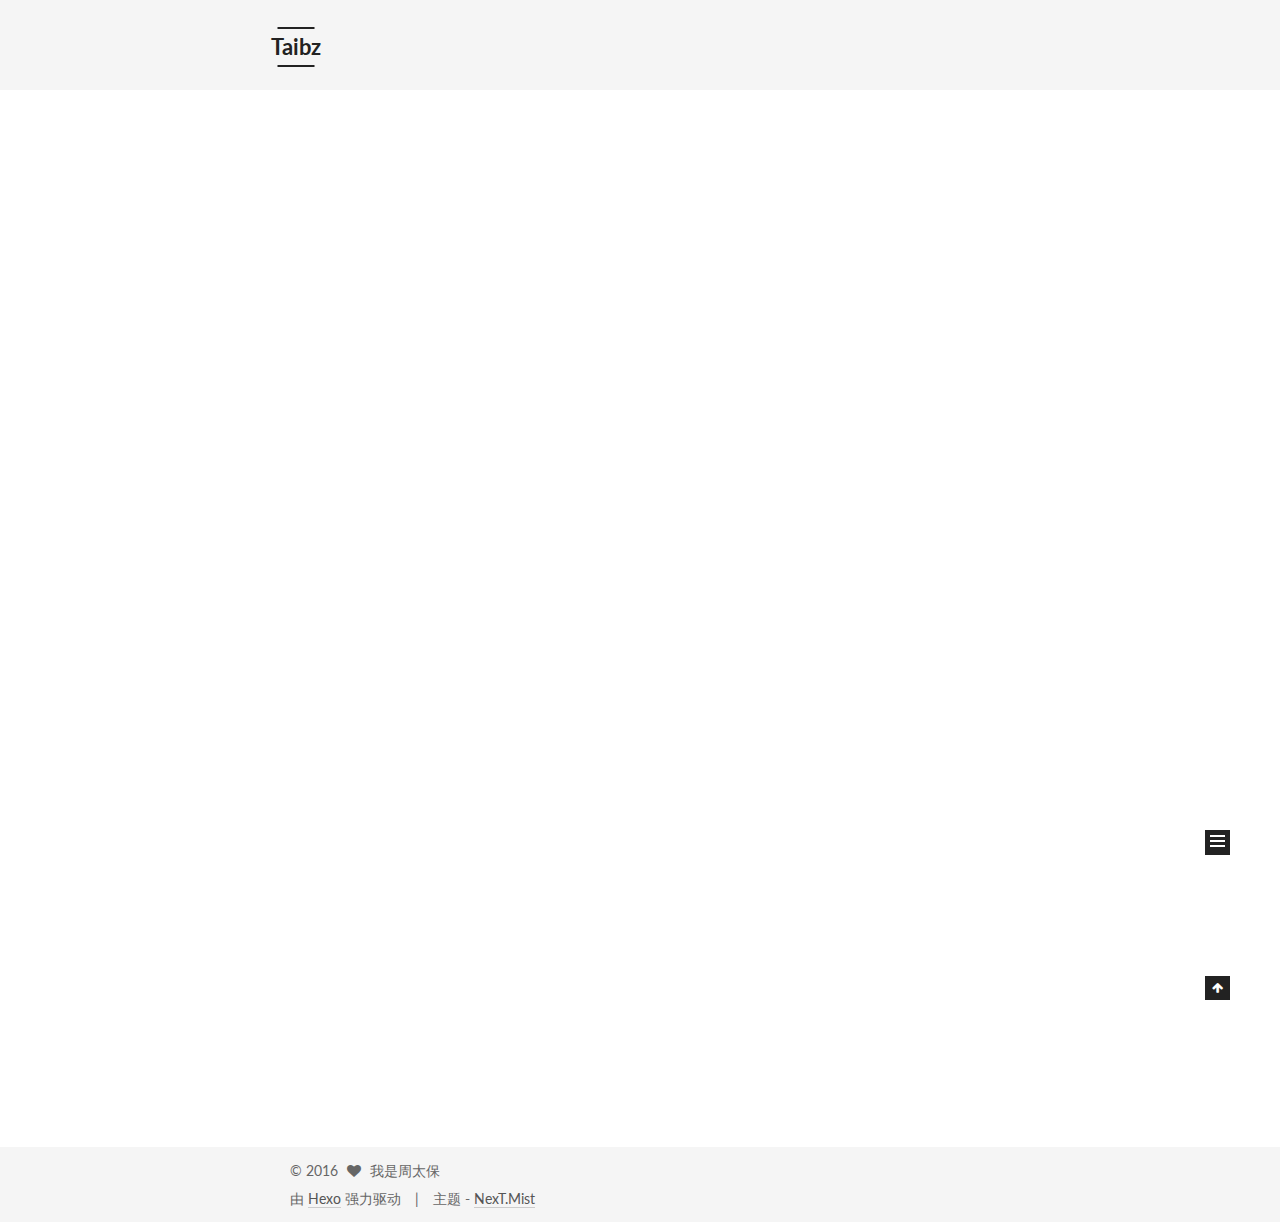
==== commit 6f071f6a: "Site updated: 2016-09-04 22:42:40" ====
--- a/index.html
+++ b/index.html
@@ -245,6 +245,120 @@
             
               
                 
+                <a class="post-title-link" href="/2016/09/04/测试/" itemprop="url">
+                  测试
+                </a>
+              
+            
+          </h1>
+        
+
+        <div class="post-meta">
+          <span class="post-time">
+            <span class="post-meta-item-icon">
+              <i class="fa fa-calendar-o"></i>
+            </span>
+            <span class="post-meta-item-text">发表于</span>
+            <time itemprop="dateCreated" datetime="2016-09-04T22:24:22+08:00" content="2016-09-04">
+              2016-09-04
+            </time>
+          </span>
+
+          
+            <span class="post-category" >
+              &nbsp; | &nbsp;
+              <span class="post-meta-item-icon">
+                <i class="fa fa-folder-o"></i>
+              </span>
+              <span class="post-meta-item-text">分类于</span>
+              
+                <span itemprop="about" itemscope itemtype="https://schema.org/Thing">
+                  <a href="/categories/aaa/" itemprop="url" rel="index">
+                    <span itemprop="name">aaa</span>
+                  </a>
+                </span>
+
+                
+                
+
+              
+            </span>
+          
+
+          
+            
+          
+
+          
+
+          
+          
+
+          
+        </div>
+      </header>
+    
+
+
+    <div class="post-body" itemprop="articleBody">
+
+      
+      
+
+      
+        
+          
+            <h2 id="aaa"><a href="#aaa" class="headerlink" title="aaa"></a>aaa</h2><p>hjgjghjgjhgj<br>s<br>date</p>
+<p><code>java</code></p>
+
+          
+        
+      
+    </div>
+
+    <div>
+      
+    </div>
+
+    <div>
+      
+    </div>
+
+    <footer class="post-footer">
+      
+
+      
+
+      
+      
+        <div class="post-eof"></div>
+      
+    </footer>
+  </article>
+
+
+    
+      
+
+  
+  
+
+  
+  
+  
+
+  <article class="post post-type-normal " itemscope itemtype="http://schema.org/Article">
+
+    
+      <header class="post-header">
+
+        
+        
+          <h1 class="post-title" itemprop="name headline">
+            
+            
+              
+                
                 <a class="post-title-link" href="/2016/09/04/我是周太保/" itemprop="url">
                   我是周太保
                 </a>
@@ -314,108 +428,6 @@
               阅读全文 &raquo;
             </a>
           </div>
-        
-      
-    </div>
-
-    <div>
-      
-    </div>
-
-    <div>
-      
-    </div>
-
-    <footer class="post-footer">
-      
-
-      
-
-      
-      
-        <div class="post-eof"></div>
-      
-    </footer>
-  </article>
-
-
-    
-      
-
-  
-  
-
-  
-  
-  
-
-  <article class="post post-type-normal " itemscope itemtype="http://schema.org/Article">
-
-    
-      <header class="post-header">
-
-        
-        
-          <h1 class="post-title" itemprop="name headline">
-            
-            
-              
-                
-                <a class="post-title-link" href="/2016/09/04/hello-world/" itemprop="url">
-                  Hello World
-                </a>
-              
-            
-          </h1>
-        
-
-        <div class="post-meta">
-          <span class="post-time">
-            <span class="post-meta-item-icon">
-              <i class="fa fa-calendar-o"></i>
-            </span>
-            <span class="post-meta-item-text">发表于</span>
-            <time itemprop="dateCreated" datetime="2016-09-04T21:39:32+08:00" content="2016-09-04">
-              2016-09-04
-            </time>
-          </span>
-
-          
-
-          
-            
-          
-
-          
-
-          
-          
-
-          
-        </div>
-      </header>
-    
-
-
-    <div class="post-body" itemprop="articleBody">
-
-      
-      
-
-      
-        
-          
-            <p>Welcome to <a href="https://hexo.io/" target="_blank" rel="external">Hexo</a>! This is your very first post. Check <a href="https://hexo.io/docs/" target="_blank" rel="external">documentation</a> for more info. If you get any problems when using Hexo, you can find the answer in <a href="https://hexo.io/docs/troubleshooting.html" target="_blank" rel="external">troubleshooting</a> or you can ask me on <a href="https://github.com/hexojs/hexo/issues" target="_blank" rel="external">GitHub</a>.</p>
-<h2 id="Quick-Start"><a href="#Quick-Start" class="headerlink" title="Quick Start"></a>Quick Start</h2><h3 id="Create-a-new-post"><a href="#Create-a-new-post" class="headerlink" title="Create a new post"></a>Create a new post</h3><figure class="highlight bash"><table><tr><td class="gutter"><pre><div class="line">1</div></pre></td><td class="code"><pre><div class="line">$ hexo new <span class="string">"My New Post"</span></div></pre></td></tr></table></figure>
-<p>More info: <a href="https://hexo.io/docs/writing.html" target="_blank" rel="external">Writing</a></p>
-<h3 id="Run-server"><a href="#Run-server" class="headerlink" title="Run server"></a>Run server</h3><figure class="highlight bash"><table><tr><td class="gutter"><pre><div class="line">1</div></pre></td><td class="code"><pre><div class="line">$ hexo server</div></pre></td></tr></table></figure>
-<p>More info: <a href="https://hexo.io/docs/server.html" target="_blank" rel="external">Server</a></p>
-<h3 id="Generate-static-files"><a href="#Generate-static-files" class="headerlink" title="Generate static files"></a>Generate static files</h3><figure class="highlight bash"><table><tr><td class="gutter"><pre><div class="line">1</div></pre></td><td class="code"><pre><div class="line">$ hexo generate</div></pre></td></tr></table></figure>
-<p>More info: <a href="https://hexo.io/docs/generating.html" target="_blank" rel="external">Generating</a></p>
-<h3 id="Deploy-to-remote-sites"><a href="#Deploy-to-remote-sites" class="headerlink" title="Deploy to remote sites"></a>Deploy to remote sites</h3><figure class="highlight bash"><table><tr><td class="gutter"><pre><div class="line">1</div></pre></td><td class="code"><pre><div class="line">$ hexo deploy</div></pre></td></tr></table></figure>
-<p>More info: <a href="https://hexo.io/docs/deployment.html" target="_blank" rel="external">Deployment</a></p>
-
-          
         
       
     </div>
@@ -491,7 +503,7 @@
           
             <div class="site-state-item site-state-categories">
               <a href="/categories">
-                <span class="site-state-item-count">1</span>
+                <span class="site-state-item-count">2</span>
                 <span class="site-state-item-name">分类</span>
               </a>
             </div>
@@ -500,7 +512,7 @@
           
             <div class="site-state-item site-state-tags">
               <a href="/tags">
-                <span class="site-state-item-count">2</span>
+                <span class="site-state-item-count">3</span>
                 <span class="site-state-item-name">标签</span>
               </a>
             </div>
--- a/css/main.css
+++ b/css/main.css
@@ -1548,7 +1548,7 @@
   width: 4px;
   height: 4px;
   border-radius: 50%;
-  background: #1f1a79;
+  background: #d6392f;
 }
 .links-of-blogroll {
   font-size: 13px;
